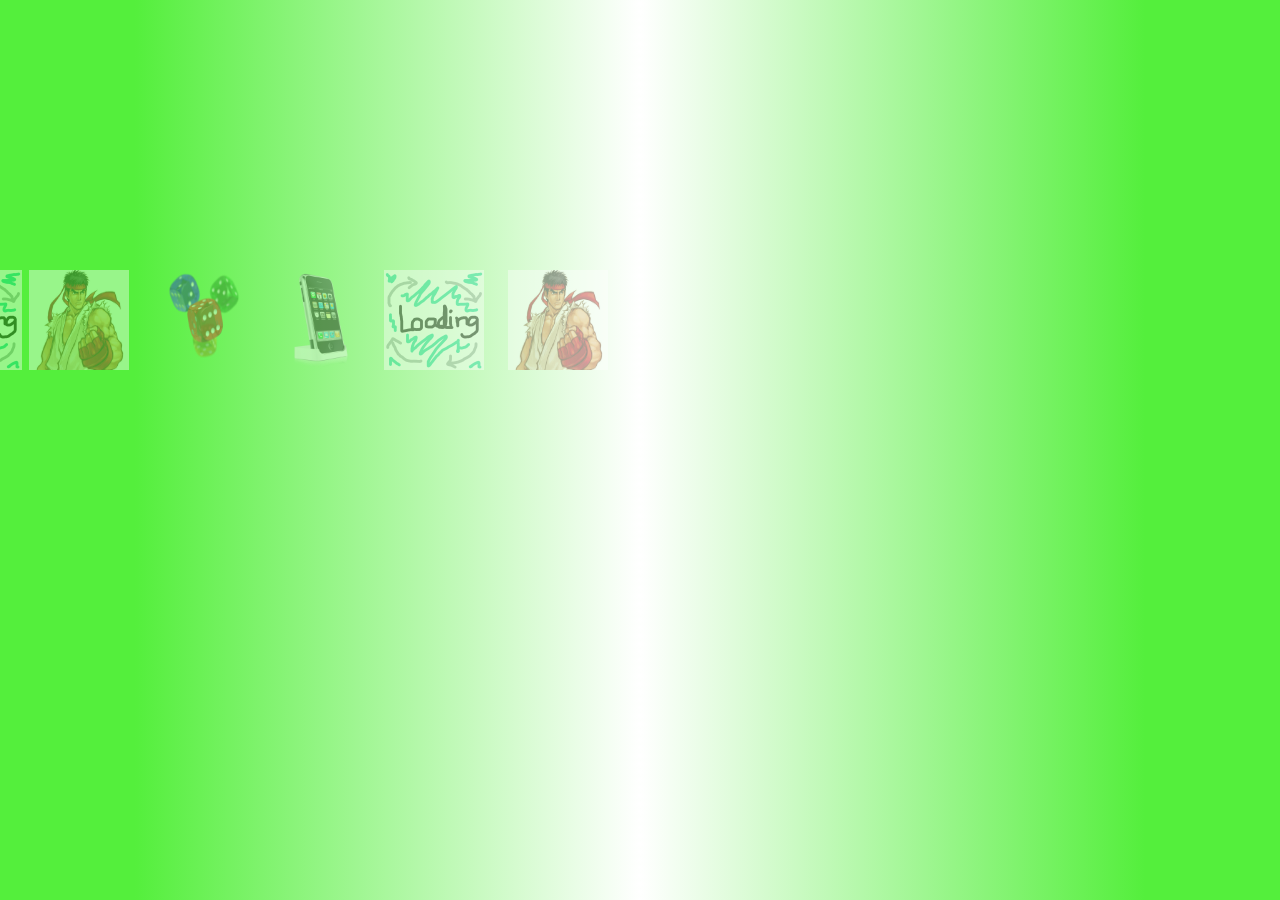
==== AndroidApp/assets/html/index.html @ 56782e3d "[Client] did some hack to embedded javascript to main.xml" ====
<!DOCTYPE html>

<!--
    This is an HTML page that contains a CSS and a Javascript file.
    
    Run this sample by clicking the 'Preview' button on top;
    a new tab will open with the current page open.
-->
<html lang="en">
    <head>
        <meta name="viewport" content="width=device-width, initial-scale=1" charset="utf-8" />
        <title>Hello world from Cloud9!</title>
        <link rel="stylesheet" href="css/main.css" type="text/css"/>
    </head>
    
    <body>
        <div id="main"></div>
        
        <!-- load scripts at the bottom of your page -->
        <script src="js/jquery.mobile-1.2.0.js"></script>
        <script src="js/jquery-1.8.2.js"></script>
        <script src="js/site.js"></script>
    </body>
</html>
---- AndroidApp/assets/html/css/main.css ----
body {
    font-family: Arial;
    background-image: -webkit-gradient(radial, center center, 0, center center, 505, color-stop(0, #FFFFFF), color-stop(1, #54EF3C));
}

h1 {
    color: blue;
}

#main {
 position:absolute;
 top : 30%;
}

.myimage {
    width:100px;
    height:100px;
    opacity:0.4;
}

.imagediv {
    position: absolute;   
    left:-150px;
}
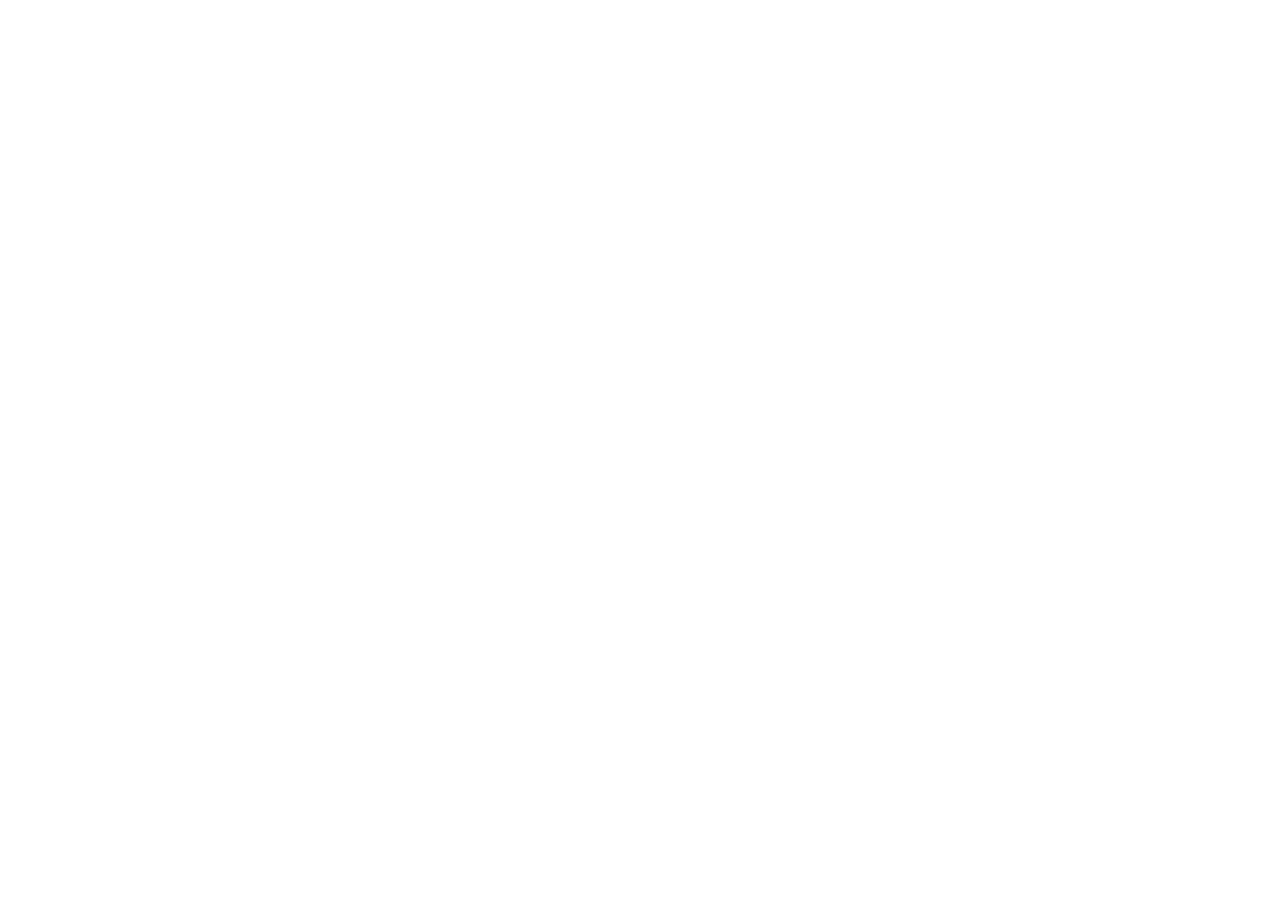
==== commit 88cea65f: "[client] made inital fit screen" ====
--- a/AndroidApp/assets/html/index.html
+++ b/AndroidApp/assets/html/index.html
@@ -14,11 +14,17 @@
     </head>
     
     <body>
-        <div id="main"></div>
+    	<script src="js/jquery-1.8.2.js"></script>
+        <script src="js/site.js"></script>
+        
+        <div id="main">
+            <iframe id="yt-frame" class="youtube-player" type="text/html"
+                width="320" height="190" 
+                frameborder="0">
+            </iframe>
+        </div>
         
         <!-- load scripts at the bottom of your page -->
-        <script src="js/jquery.mobile-1.2.0.js"></script>
-        <script src="js/jquery-1.8.2.js"></script>
-        <script src="js/site.js"></script>
+        
     </body>
 </html>
--- a/AndroidApp/assets/html/css/main.css
+++ b/AndroidApp/assets/html/css/main.css
@@ -1,24 +1,19 @@
 body {
     font-family: Arial;
-    background-image: -webkit-gradient(radial, center center, 0, center center, 505, color-stop(0, #FFFFFF), color-stop(1, #54EF3C));
 }
 
 h1 {
     color: blue;
 }
 
-#main {
- position:absolute;
- top : 30%;
+.rotate {
+    -mos-transform:rotate(90deg);
+    -webkit-transform:rotate(90deg);
+    -ms-transform:rotate(90deg);
+    -o-transform:rotate(90deg);
+    transform:rotate(90deg);
 }
 
-.myimage {
-    width:100px;
-    height:100px;
-    opacity:0.4;
-}
+#yt-frame {
 
-.imagediv {
-    position: absolute;   
-    left:-150px;
-}
+}
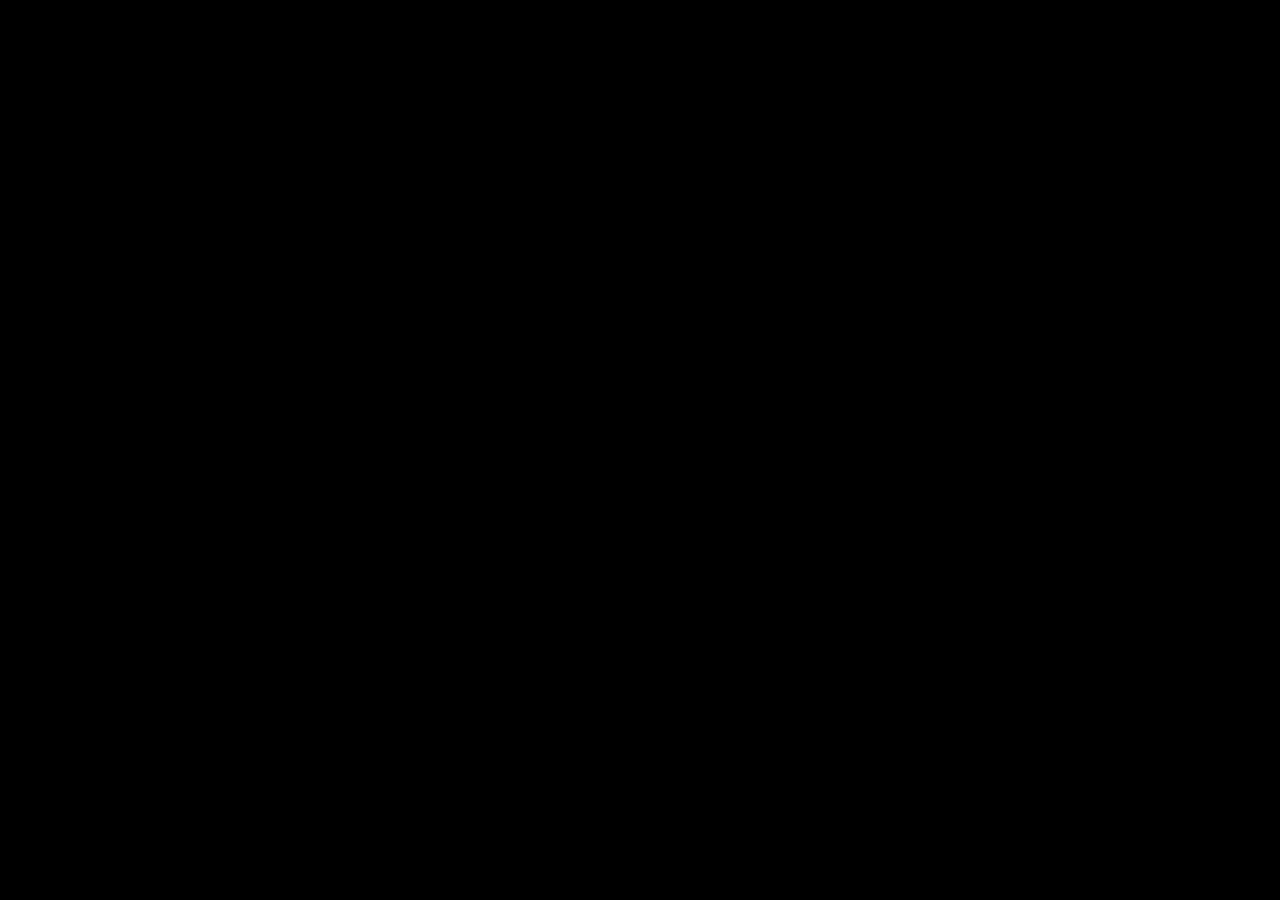
==== commit 75029c91: "set background to black" ====
--- a/AndroidApp/assets/html/index.html
+++ b/AndroidApp/assets/html/index.html
@@ -13,7 +13,7 @@
         <link rel="stylesheet" href="css/main.css" type="text/css"/>
     </head>
     
-    <body>
+    <body bgcolor="black">
     	<script src="js/jquery-1.8.2.js"></script>
         <script src="js/site.js"></script>
         
